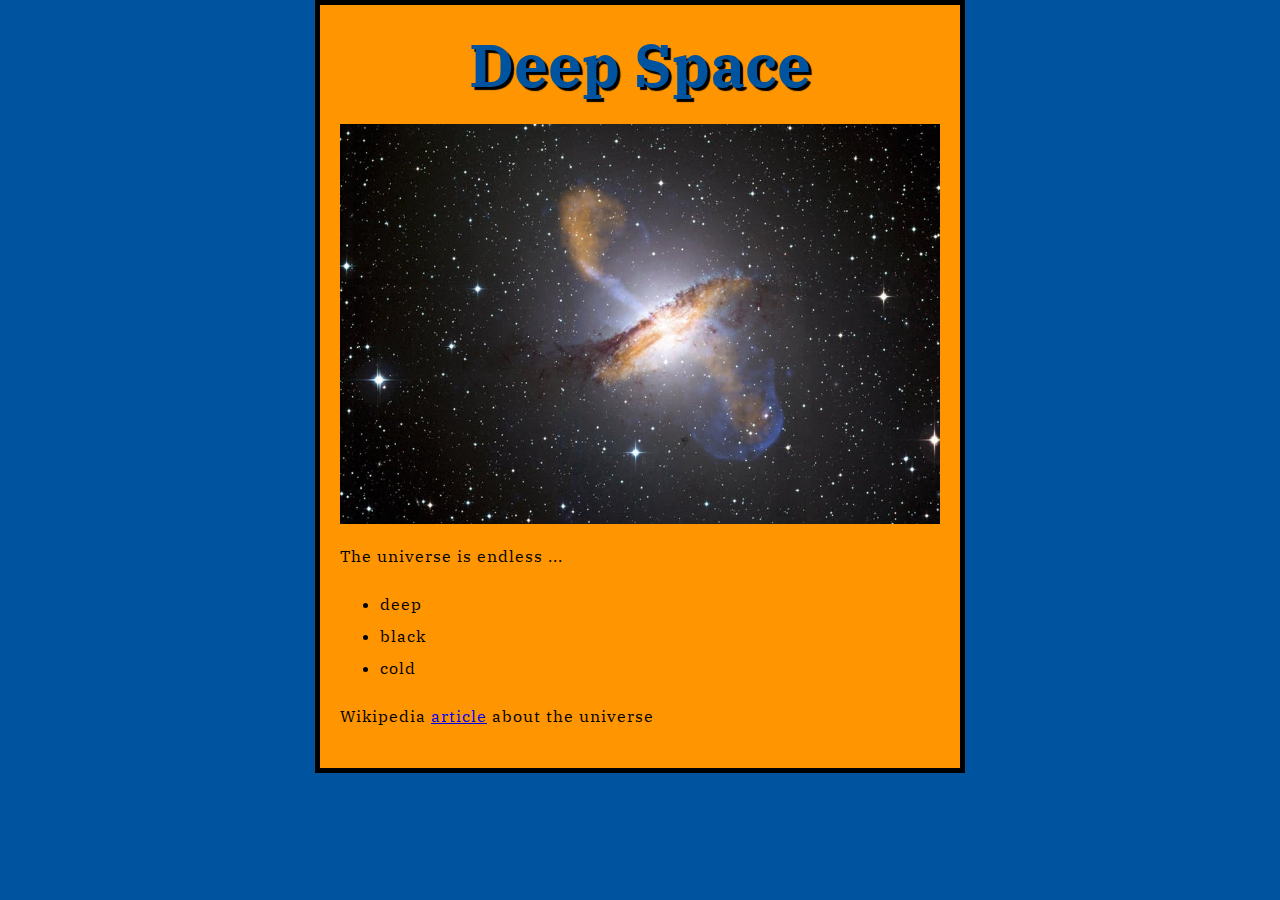
==== index.html @ 959c8f5c "First try" ====
<!DOCTYPE html>
<html>
  <head>
    <meta charset="utf-8">
    <title>Deep Space</title>
	<link href="styles/style.css" rel="stylesheet" type="text/css">
	<link href="https://fonts.googleapis.com/css?family=IBM+Plex+Serif" rel="stylesheet">
  </head>
  <body>
	<h1>Deep Space</h1>
    <img src="images/sky-lights-space-dark.jpg" width="600" height="400" alt="A picture of a galaxy">
	<p>The universe is endless ...</p>
	<ul> 
		<li>deep</li>
		<li>black</li>
		<li>cold</li>
	</ul>
	<p>Wikipedia <a href="https://en.wikipedia.org/wiki/Universe">article</a> about the universe</p>
	<script src="scripts/main.js"></script>
  </body>
</html>
---- styles/style.css ----
html {
  font-size: 10px; /* px means 'pixels': the base font size is now 10 pixels high  */
  font-family: 'IBM Plex Serif', serif;
}

h1 {
  font-size: 60px;
  text-align: center;
}

p, li {
  font-size: 16px;    
  line-height: 2;
  letter-spacing: 1px;
}

html {
  background-color: #00539F;
}

body {
  width: 600px;
  margin: 0 auto;
  background-color: #FF9500;
  padding: 0 20px 20px 20px;
  border: 5px solid black;
}

h1 {
  margin: 0;
  padding: 20px 0;    
  color: #00539F;
  text-shadow: 3px 3px 1px black;
}

img {
  display: block;
  margin: 0 auto;
}
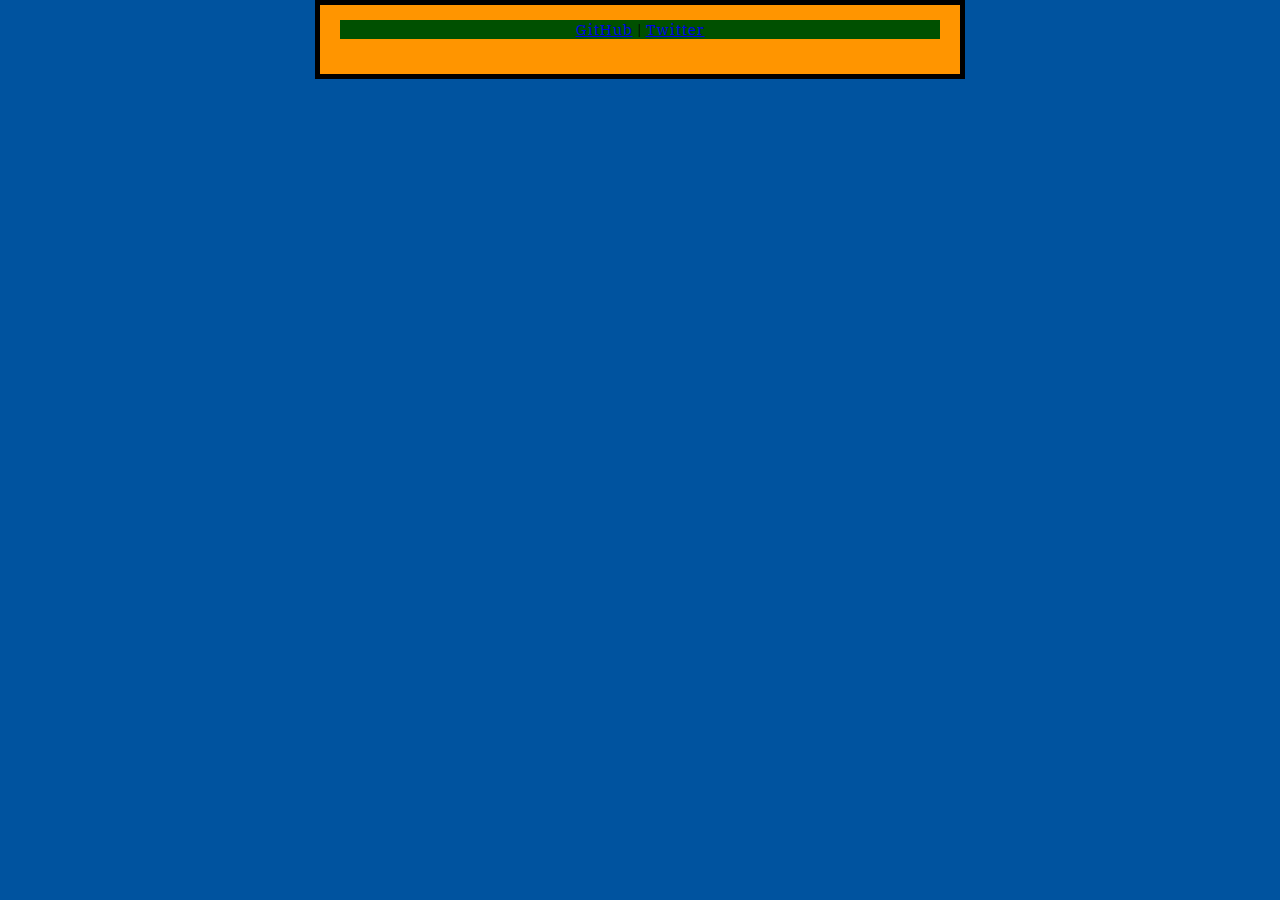
==== commit 87ee98ae: "my homepage" ====
--- a/index.html
+++ b/index.html
@@ -2,20 +2,16 @@
 <html>
   <head>
     <meta charset="utf-8">
-    <title>Deep Space</title>
-	<link href="styles/style.css" rel="stylesheet" type="text/css">
-	<link href="https://fonts.googleapis.com/css?family=IBM+Plex+Serif" rel="stylesheet">
+    <title>Markus Fuchs - Public Homepage</title>
+    <link href="styles/style.css" rel="stylesheet" type="text/css">
+    <link href="https://fonts.googleapis.com/css?family=IBM+Plex+Serif" rel="stylesheet" type="text/css">
   </head>
   <body>
-	<h1>Deep Space</h1>
-    <img src="images/sky-lights-space-dark.jpg" width="600" height="400" alt="A picture of a galaxy">
-	<p>The universe is endless ...</p>
-	<ul> 
-		<li>deep</li>
-		<li>black</li>
-		<li>cold</li>
-	</ul>
-	<p>Wikipedia <a href="https://en.wikipedia.org/wiki/Universe">article</a> about the universe</p>
-	<script src="scripts/main.js"></script>
+    <div class="content">
+      <p>
+        <a href="https://github.com/mklntf">GitHub</a> |
+        <a href="https://twitter.com/mklntf">Twitter</a>
+      </p>
+    </div>
   </body>
 </html>
--- a/styles/style.css
+++ b/styles/style.css
@@ -1,21 +1,18 @@
 html {
   font-size: 10px; /* px means 'pixels': the base font size is now 10 pixels high  */
   font-family: 'IBM Plex Serif', serif;
+  background-color: #00539F;
 }
 
-h1 {
-  font-size: 60px;
+.content {
+  font-size: 15px;
+  background-color: #005000;
   text-align: center;
-}
-
-p, li {
-  font-size: 16px;    
-  line-height: 2;
   letter-spacing: 1px;
 }
 
-html {
-  background-color: #00539F;
+a:hover {
+
 }
 
 body {
@@ -25,15 +22,3 @@
   padding: 0 20px 20px 20px;
   border: 5px solid black;
 }
-
-h1 {
-  margin: 0;
-  padding: 20px 0;    
-  color: #00539F;
-  text-shadow: 3px 3px 1px black;
-}
-
-img {
-  display: block;
-  margin: 0 auto;
-}
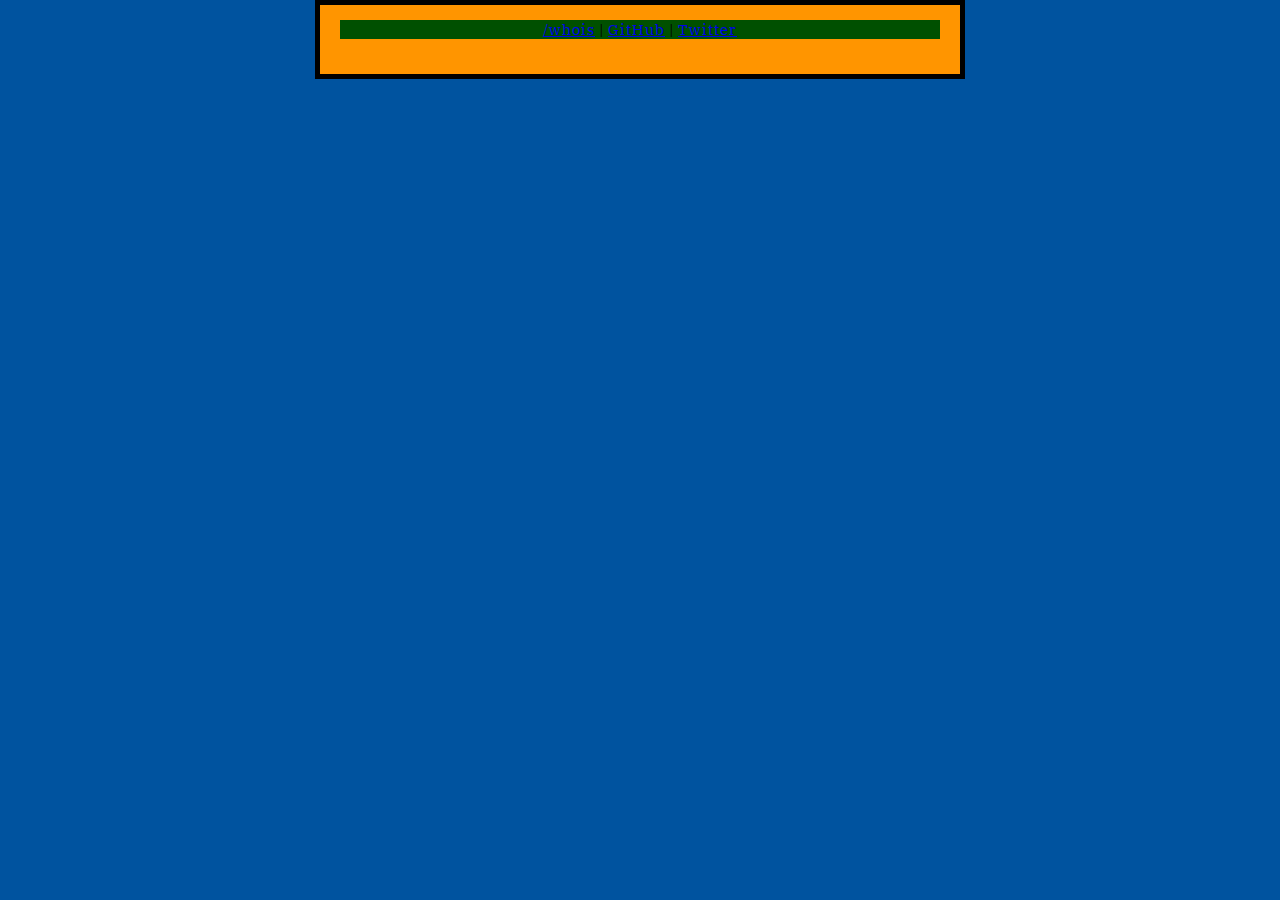
==== commit fe0fb2bd: "escape for /" ====
--- a/index.html
+++ b/index.html
@@ -9,6 +9,7 @@
   <body>
     <div class="content">
       <p>
+        <a href="/src/whois.html">&#47;whois</a> |
         <a href="https://github.com/mklntf">GitHub</a> |
         <a href="https://twitter.com/mklntf">Twitter</a>
       </p>
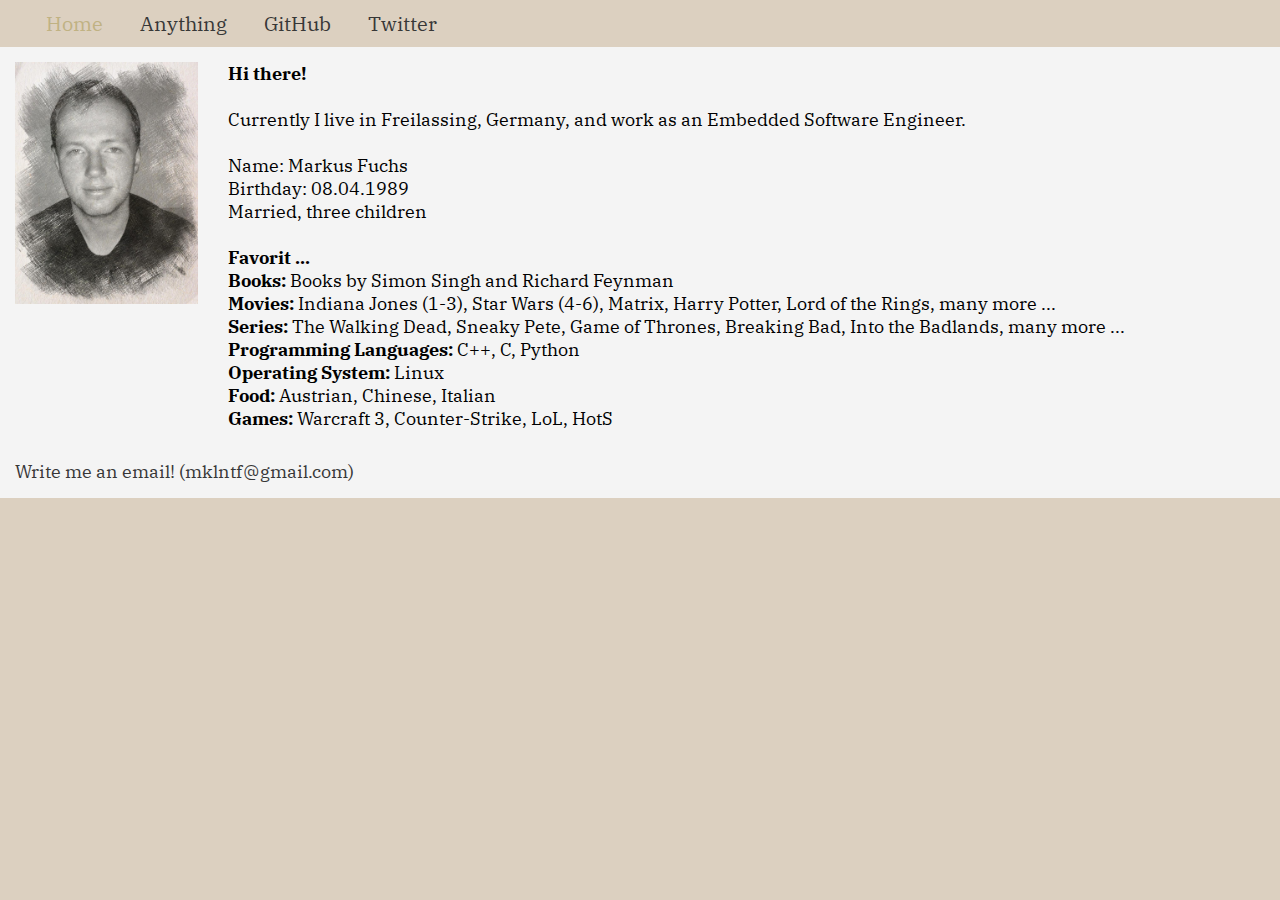
==== commit d3b83795: "personal homepage" ====
--- a/index.html
+++ b/index.html
@@ -1,18 +1,55 @@
 <!DOCTYPE html>
-<html>
+<html lang="en">
   <head>
     <meta charset="utf-8">
-    <title>Markus Fuchs - Public Homepage</title>
-    <link href="styles/style.css" rel="stylesheet" type="text/css">
+    <meta name="viewport" content="width=device-width, initial-scale=1.0">
+    <title>Markus Fuchs - Home</title>
+    <link href="styles/main.css" rel="stylesheet" type="text/css">
     <link href="https://fonts.googleapis.com/css?family=IBM+Plex+Serif" rel="stylesheet" type="text/css">
   </head>
   <body>
-    <div class="content">
-      <p>
-        <a href="/src/whois.html">&#47;whois</a> |
-        <a href="https://github.com/mklntf">GitHub</a> |
-        <a href="https://twitter.com/mklntf">Twitter</a>
-      </p>
-    </div>
+    <header>
+      <nav>
+        <ul>
+          <li><a href="index.html" class="active">Home</a></li>
+          <li><a href="src/anything.html">Anything</a></li>
+          <li><a href="https://github.com/mklntf" target="_blank">GitHub</a></li>
+          <li><a href="https://twitter.com/mklntf" target="_blank">Twitter</a></li>
+        </ul>
+      </nav>
+    </header>
+    <main>
+      <div class="row">
+        <div class="col-2-min1200 col-2-min992 col-3-min768 col-12-min600 col-12-max600">
+          <img src="images/me.jpg" alt="a picture of me, overlayed with a pencil effect">
+        </div>
+        <div class="col-10-min1200 col-10-min992 col-9-min768 col-12-min600 col-12-max600">
+          <p>
+            <b>Hi there!</b><br><br>
+            Currently I live in Freilassing, Germany, and work as an Embedded Software Engineer.<br><br>
+            Name: Markus Fuchs<br>
+            Birthday: 08.04.1989<br>
+            Married, three children<br><br>
+            <b>Favorit ...</b><br>
+            <b>Books:</b> Books by Simon Singh and Richard Feynman<br>
+            <b>Movies:</b>  Indiana Jones (1-3), Star Wars (4-6), Matrix, Harry Potter, Lord of the Rings, many more ...<br>
+            <b>Series:</b> The Walking Dead, Sneaky Pete, Game of Thrones, Breaking Bad, Into the Badlands, many more ...<br>
+            <b>Programming Languages:</b> C++, C, Python<br>
+            <b>Operating System:</b> Linux<br>
+            <b>Food:</b> Austrian, Chinese, Italian<br>
+            <b>Games:</b> Warcraft 3, Counter-Strike, LoL, HotS
+          </p>
+        </div>
+      </div>
+      <div class="row">
+        <div class="col-12-min1200 col-12-min992 col-12-min768 col-12-min600 col-12-max600">
+          <p>
+            <a href="mailto:mklntf@gmail.com" id="email">Write me an email! (mklntf@gmail.com)</a>
+          </p>
+        </div>
+      </div>
+    </main>
+    <footer>
+    </footer>
   </body>
 </html>
--- a/styles/main.css
+++ b/styles/main.css
@@ -0,0 +1,222 @@
+/* Grid stuff */
+* {
+    box-sizing: border-box;
+    margin: 0px;
+}
+.row::after {
+    content: "";
+    clear: both;
+    display: table;
+}
+[class*="col-"] {
+    float: left;
+    padding: 15px;
+}
+/* My stuff */
+
+html {
+  font-family: 'IBM Plex Serif', serif;
+  background: #DCD0C0;
+}
+
+nav {
+  background: #DCD0C0;
+  font-size: 20px;
+  /*text-align: center;
+  /*padding: top right bottom left; */
+  padding: 10px 0px 10px 30px;
+}
+
+nav > ul {
+  margin: 0;
+  padding: 0;
+  width: 600px;
+}
+
+nav > ul > li {
+  display: inline;
+  text-align: center;
+  padding: 14px 16px;
+}
+
+nav > ul > li > a {
+  text-decoration: none;
+  color: #373737;
+}
+
+nav > ul > li > a:hover {
+  color: #C0B283;
+}
+
+nav > ul > li > .active {
+  color: #C0B283;
+}
+
+main {
+  background: #F4F4F4;
+}
+
+img {
+    max-width: 100%;
+    height: auto;
+}
+
+div.anything > ul > li > a {
+  color: #373737;
+  text-decoration: none;
+}
+
+div.anything > h3 {
+  padding: 20px 0px 10px 45px;
+}
+
+div.anything > ul > li > a:hover {
+  color: #C0B283;
+}
+
+div.anything > ul > li {
+  display: block;
+  padding: 5px 0px 5px 15px;
+}
+
+/* Extra small devices (phones, 600px and down) */
+@media only screen and (max-width: 599px) {
+  .col-1-max600 {width: 8.33%;}
+  .col-2-max600 {width: 16.66%;}
+  .col-3-max600 {width: 25%;}
+  .col-4-max600 {width: 33.33%;}
+  .col-5-max600 {width: 41.66%;}
+  .col-6-max600 {width: 50%;}
+  .col-7-max600 {width: 58.33%;}
+  .col-8-max600 {width: 66.66%;}
+  .col-9-max600 {width: 75%;}
+  .col-10-max600 {width: 83.33%;}
+  .col-11-max600 {width: 91.66%;}
+  .col-12-max600 {width: 100%;}
+  p {
+      font-size: 14px;
+  }
+  img {
+      max-width: 60%;
+      height: auto;
+  }
+  nav {
+    background: #DCD0C0;
+    font-size: 14px;
+    /*text-align: center;
+    /*padding: top right bottom left; */
+    padding: 5px 0px 5px 5px;
+  }
+  nav > ul {
+    margin: 0;
+    padding: 0;
+    width: 350px;
+  }
+}
+
+/* Small devices (portrait tablets and large phones, 600px and up) */
+@media only screen and (min-width: 600px) {
+  .col-1-min600 {width: 8.33%;}
+  .col-2-min600 {width: 16.66%;}
+  .col-3-min600 {width: 25%;}
+  .col-4-min600 {width: 33.33%;}
+  .col-5-min600 {width: 41.66%;}
+  .col-6-min600 {width: 50%;}
+  .col-7-min600 {width: 58.33%;}
+  .col-8-min600 {width: 66.66%;}
+  .col-9-min600 {width: 75%;}
+  .col-10-min600 {width: 83.33%;}
+  .col-11-min600 {width: 91.66%;}
+  .col-12-min600 {width: 100%;}
+  p {
+    font-size: 16px;
+  }
+  img {
+      max-width: 50%;
+      height: auto;
+  }
+}
+
+/* Medium devices (landscape tablets, 768px and up) */
+@media only screen and (min-width: 768px) {
+  .col-1-min768 {width: 8.33%;}
+  .col-2-min768 {width: 16.66%;}
+  .col-3-min768 {width: 25%;}
+  .col-4-min768 {width: 33.33%;}
+  .col-5-min768 {width: 41.66%;}
+  .col-6-min768 {width: 50%;}
+  .col-7-min768 {width: 58.33%;}
+  .col-8-min768 {width: 66.66%;}
+  .col-9-min768 {width: 75%;}
+  .col-10-min768 {width: 83.33%;}
+  .col-11-min768 {width: 91.66%;}
+  .col-12-min768 {width: 100%;}
+  p {
+    font-size: 16px;
+  }
+  img {
+      max-width: 100%;
+      height: auto;
+  }
+}
+
+/* Large devices (laptops/desktops, 992px and up) */
+@media only screen and (min-width: 992px) {
+  .col-1-min992 {width: 8.33%;}
+  .col-2-min992 {width: 16.66%;}
+  .col-3-min992 {width: 25%;}
+  .col-4-min992 {width: 33.33%;}
+  .col-5-min992 {width: 41.66%;}
+  .col-6-min992 {width: 50%;}
+  .col-7-min992 {width: 58.33%;}
+  .col-8-min992 {width: 66.66%;}
+  .col-9-min992 {width: 75%;}
+  .col-10-min992 {width: 83.33%;}
+  .col-11-min992 {width: 91.66%;}
+  .col-12-min992 {width: 100%;}
+  p {
+    font-size: 18px;
+  }
+  img {
+      max-width: 100%;
+      height: auto;
+  }
+}
+
+/* Extra large devices (large laptops and desktops, 1200px and up) */
+@media only screen and (min-width: 1200px) {
+  .col-1-min1200 {width: 8.33%;}
+  .col-2-min1200 {width: 16.66%;}
+  .col-3-min1200 {width: 25%;}
+  .col-4-min1200 {width: 33.33%;}
+  .col-5-min1200 {width: 41.66%;}
+  .col-6-min1200 {width: 50%;}
+  .col-7-min1200 {width: 58.33%;}
+  .col-8-min1200 {width: 66.66%;}
+  .col-9-min1200 {width: 75%;}
+  .col-10-min1200 {width: 83.33%;}
+  .col-11-min1200 {width: 91.66%;}
+  .col-12-min1200 {width: 100%;}
+  p {
+    font-size: 18px;
+  }
+  img {
+      max-width: 100%;
+      height: auto;
+  }
+}
+
+/*
+.row {
+  height: 90vh;
+}
+*/
+
+a#email {
+  text-decoration: none;
+  color: #373737;
+}
+
+a#email:hover {
+  color: #C0B283;
+}
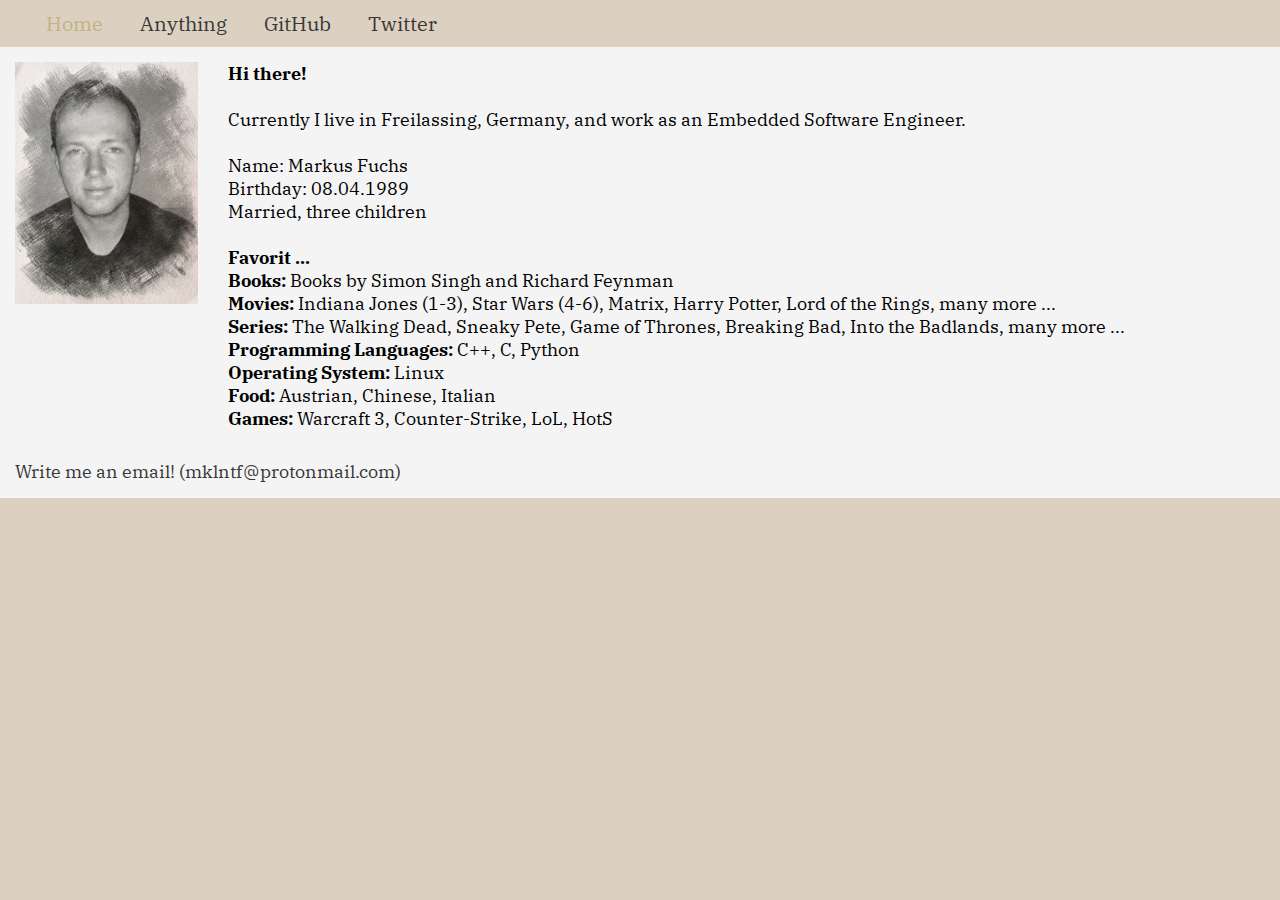
==== commit e36ffabc: "updated email to new protonmail account" ====
--- a/index.html
+++ b/index.html
@@ -44,7 +44,7 @@
       <div class="row">
         <div class="col-12-min1200 col-12-min992 col-12-min768 col-12-min600 col-12-max600">
           <p>
-            <a href="mailto:mklntf@gmail.com" id="email">Write me an email! (mklntf@gmail.com)</a>
+            <a href="mailto:mklntf@protonmail.com" id="email">Write me an email! (mklntf@protonmail.com)</a>
           </p>
         </div>
       </div>
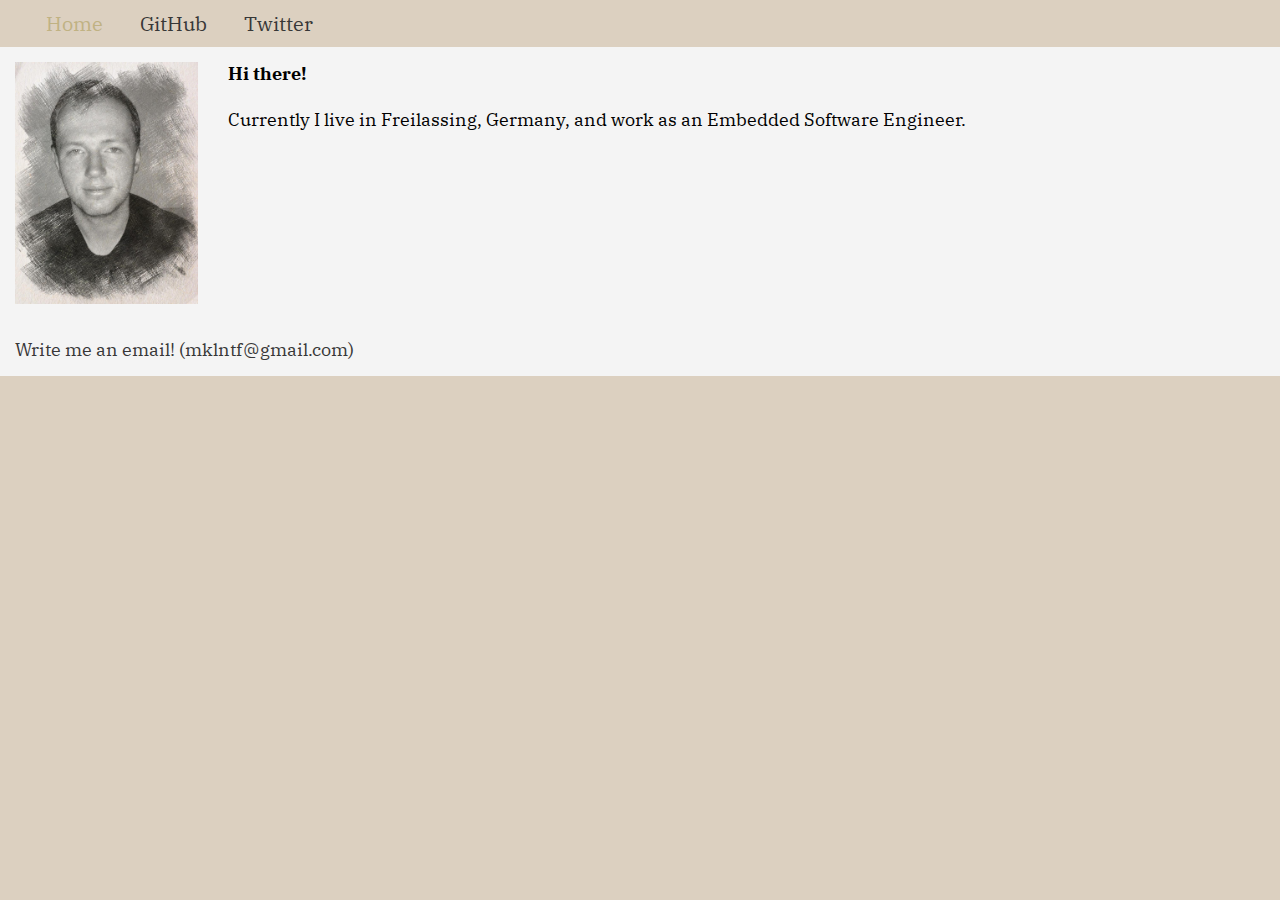
==== commit 4353f155: "update homepage" ====
--- a/index.html
+++ b/index.html
@@ -2,8 +2,11 @@
 <html lang="en">
   <head>
     <meta charset="utf-8">
+    <meta name="author" content="Markus Fuchs">
+    <meta name="description" content="My personal homepage">
+    <meta name="keywords" content="Markus Fuchs">
     <meta name="viewport" content="width=device-width, initial-scale=1.0">
-    <title>Markus Fuchs - Home</title>
+    <title>Markus Website</title>
     <link href="styles/main.css" rel="stylesheet" type="text/css">
     <link href="https://fonts.googleapis.com/css?family=IBM+Plex+Serif" rel="stylesheet" type="text/css">
   </head>
@@ -12,7 +15,6 @@
       <nav>
         <ul>
           <li><a href="index.html" class="active">Home</a></li>
-          <li><a href="src/anything.html">Anything</a></li>
           <li><a href="https://github.com/mklntf" target="_blank">GitHub</a></li>
           <li><a href="https://twitter.com/mklntf" target="_blank">Twitter</a></li>
         </ul>
@@ -26,25 +28,14 @@
         <div class="col-10-min1200 col-10-min992 col-9-min768 col-12-min600 col-12-max600">
           <p>
             <b>Hi there!</b><br><br>
-            Currently I live in Freilassing, Germany, and work as an Embedded Software Engineer.<br><br>
-            Name: Markus Fuchs<br>
-            Birthday: 08.04.1989<br>
-            Married, three children<br><br>
-            <b>Favorit ...</b><br>
-            <b>Books:</b> Books by Simon Singh and Richard Feynman<br>
-            <b>Movies:</b>  Indiana Jones (1-3), Star Wars (4-6), Matrix, Harry Potter, Lord of the Rings, many more ...<br>
-            <b>Series:</b> The Walking Dead, Sneaky Pete, Game of Thrones, Breaking Bad, Into the Badlands, many more ...<br>
-            <b>Programming Languages:</b> C++, C, Python<br>
-            <b>Operating System:</b> Linux<br>
-            <b>Food:</b> Austrian, Chinese, Italian<br>
-            <b>Games:</b> Warcraft 3, Counter-Strike, LoL, HotS
+            Currently I live in Freilassing, Germany, and work as an Embedded Software Engineer.
           </p>
         </div>
       </div>
       <div class="row">
         <div class="col-12-min1200 col-12-min992 col-12-min768 col-12-min600 col-12-max600">
           <p>
-            <a href="mailto:mklntf@protonmail.com" id="email">Write me an email! (mklntf@protonmail.com)</a>
+            <a href="mailto:mklntf@gmail.com" id="email">Write me an email! (mklntf@gmail.com)</a>
           </p>
         </div>
       </div>
